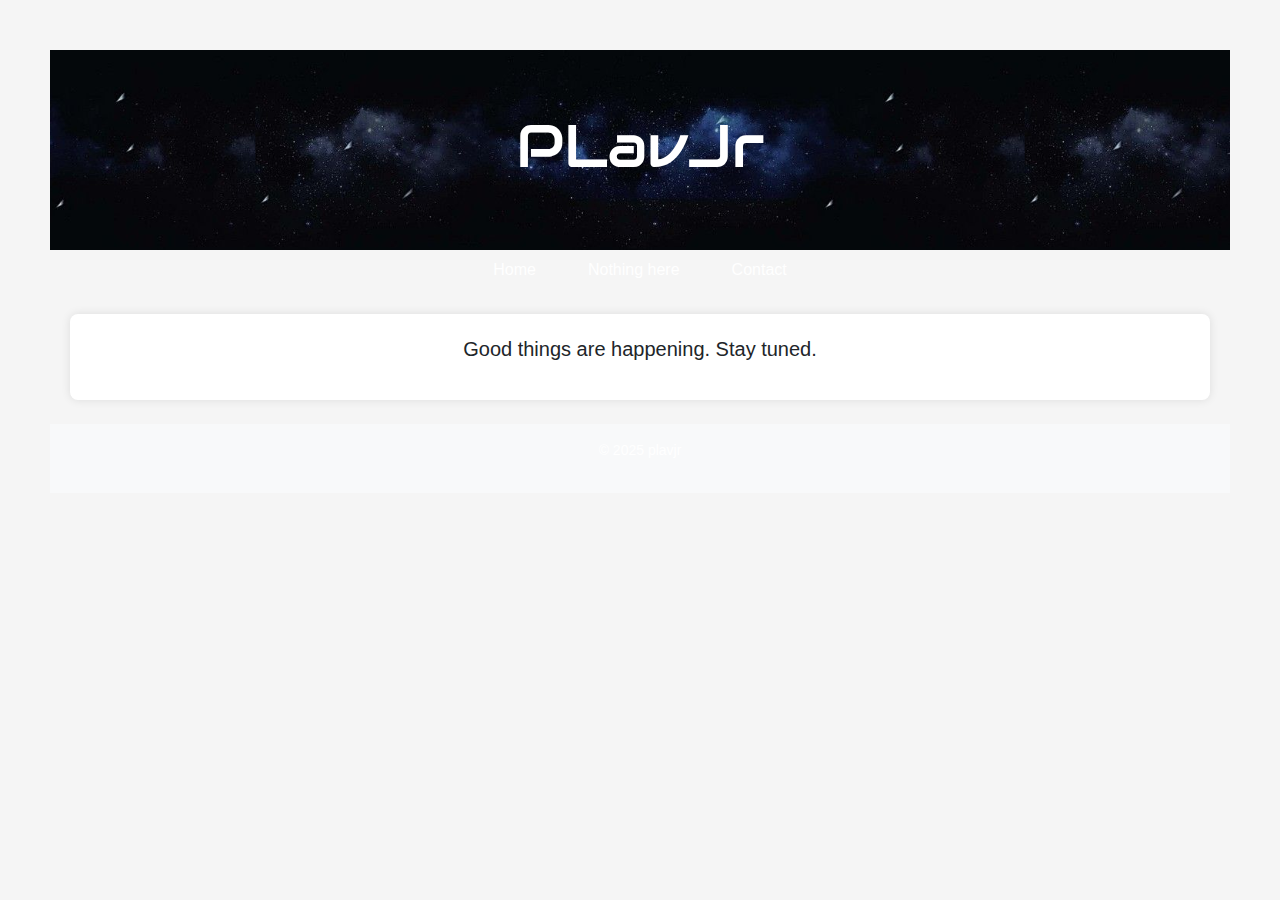
==== index.html @ ccb9faac "fixed header uppercase on all pages" ====
<!DOCTYPE html>
<html lang="en">
<head>
    <meta charset="UTF-8">
    <meta name="viewport" content="width=device-width, initial-scale=1.0">
    <title>Plavjr - My Personal Website</title>
    
    <!-- ✅ Add Bootstrap CDN (CSS Framework) -->
    <link rel="stylesheet" href="https://cdn.jsdelivr.net/npm/bootstrap@5.3.0/dist/css/bootstrap.min.css">

    <!-- ✅ Add FontAwesome (Icons) -->
    <link rel="stylesheet" href="https://cdnjs.cloudflare.com/ajax/libs/font-awesome/6.4.2/css/all.min.css">

    <!-- ✅ Your Custom CSS -->
    <link rel="stylesheet" href="styles.css">
</head>
<body>
    <header class="bg-dark text-white text-center py-3">
        <h1>
            <a href="index.html" class="header-link">PLavJr</a>
        </h1>
    </header>    
    <nav class="sub-header">
        <ul class="nav justify-content-center">
                <li class="nav-item"><a class="nav-link text-white" href="index.html">Home</a></li>
                <li class="nav-item"><a class="nav-link text-white" href="about.html">Nothing here</a></li>
                <li class="nav-item"><a class="nav-link text-white" href="contact.html">Contact</a></li>
        </ul>
        
    <main class="container mt-4">
        <p class="lead text-center">Good things are happening. Stay tuned.</p>
    </main>
    <footer class="text-center mt-4 py-3 bg-light">
        <p>&copy; 2025 plavjr</p>
    </footer>
    
    <!-- ✅ Add Bootstrap JS (Optional) -->
    <script src="https://cdn.jsdelivr.net/npm/bootstrap@5.3.0/dist/js/bootstrap.bundle.min.js"></script>
</body>
</html>
---- styles.css ----
body {
    font-family: Arial, sans-serif;
    text-align: center;
    margin: 50px;
    background-color: #f5f5f5;
}
header {
    background-image: url('images/space3.jpg');
    background-position: center;
    background-size: auto 100%;
    height: 200px;
    color: white;
    display: flex;
    padding: 20px;
    font-family: 'future';
    justify-content: center;
    align-items: center;
}

header h1{
    font-size: clamp(24px, 10vw, 60px);
    font-style: "text-transform: uppercase;";
}

nav ul {
    list-style: none;
    padding: 0;
}
nav ul li {
    display: inline;
    margin: 0 10px;
}
nav ul li a {
    color: white;
    text-decoration: none;
}
main {
    background: white;
    padding: 20px;
    margin: 20px auto;
    width: 60%;
    border-radius: 8px;
    box-shadow: 0 0 10px rgba(0, 0, 0, 0.1);
}
footer {
    margin-top: 20px;
    font-size: 14px;
    color: white;
}

@font-face {
    font-family: 'future';
    src: url('fonts/audioWide.ttf');
    font-weight: normal;
    font-size: normal;
}

.header-link {
    text-decoration: none; 
    color: white; 
    transition: color 0.3s ease-in-out;
}
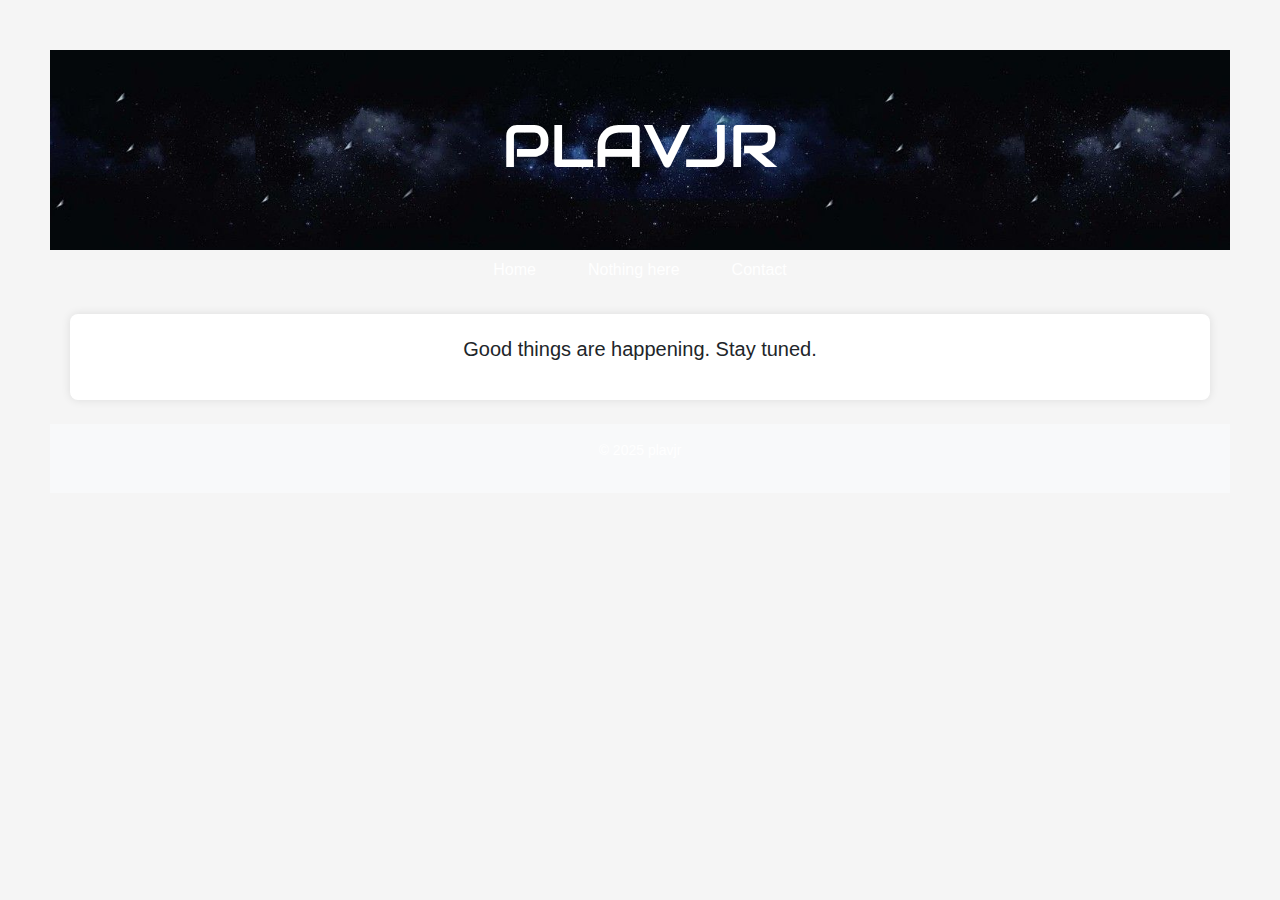
==== commit 5d6b6180: "corrected header uppercase" ====
--- a/index.html
+++ b/index.html
@@ -5,19 +5,16 @@
     <meta name="viewport" content="width=device-width, initial-scale=1.0">
     <title>Plavjr - My Personal Website</title>
     
-    <!-- ✅ Add Bootstrap CDN (CSS Framework) -->
     <link rel="stylesheet" href="https://cdn.jsdelivr.net/npm/bootstrap@5.3.0/dist/css/bootstrap.min.css">
 
-    <!-- ✅ Add FontAwesome (Icons) -->
     <link rel="stylesheet" href="https://cdnjs.cloudflare.com/ajax/libs/font-awesome/6.4.2/css/all.min.css">
 
-    <!-- ✅ Your Custom CSS -->
     <link rel="stylesheet" href="styles.css">
 </head>
 <body>
     <header class="bg-dark text-white text-center py-3">
         <h1>
-            <a href="index.html" class="header-link">PLavJr</a>
+            <a href="index.html" class="header-link">PLAVJR</a>
         </h1>
     </header>    
     <nav class="sub-header">
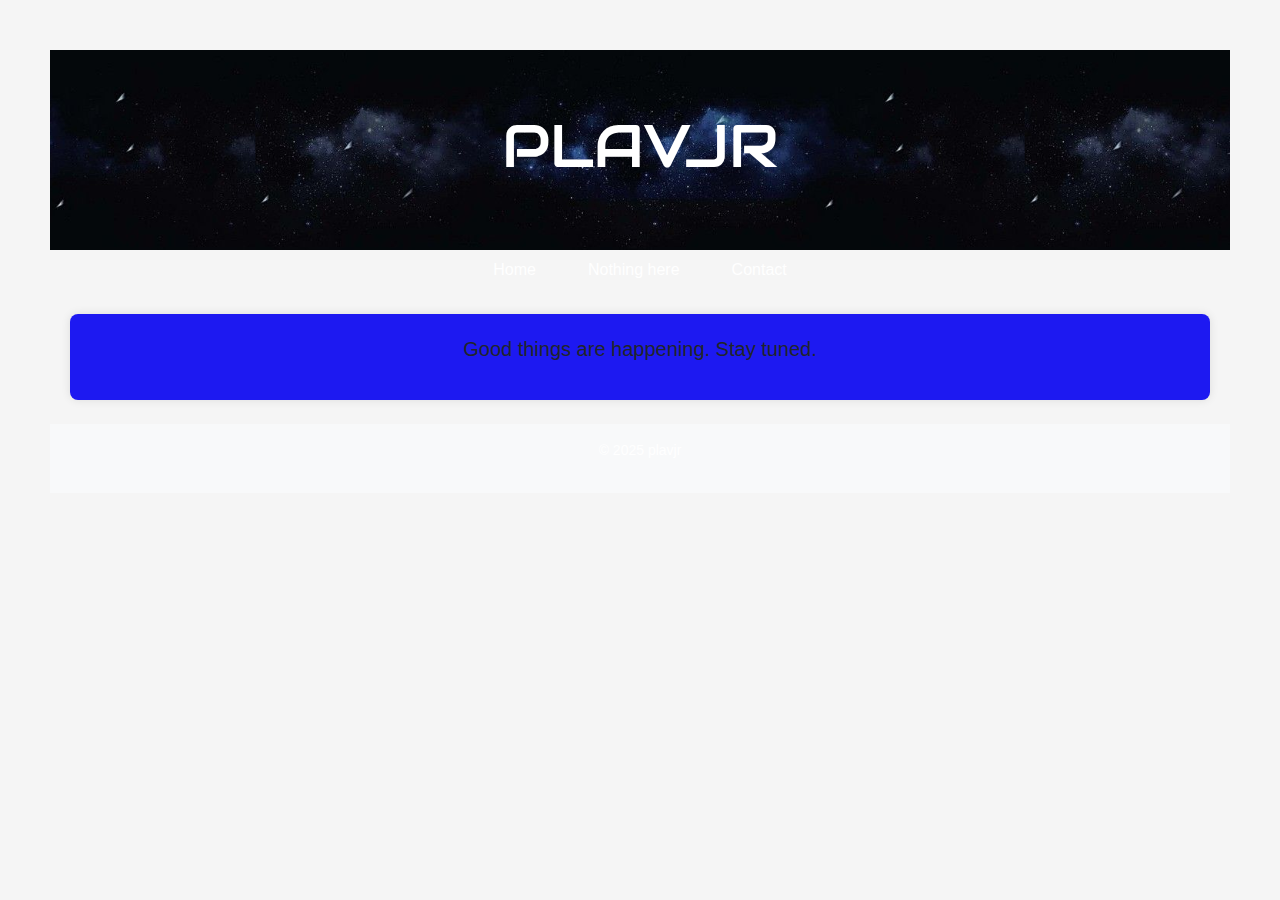
==== commit f63b61a0: "changed main background color" ====
--- a/index.html
+++ b/index.html
@@ -1,5 +1,6 @@
 <!DOCTYPE html>
 <html lang="en">
+
 <head>
     <meta charset="UTF-8">
     <meta name="viewport" content="width=device-width, initial-scale=1.0">
@@ -11,12 +12,14 @@
 
     <link rel="stylesheet" href="styles.css">
 </head>
+
 <body>
     <header class="bg-dark text-white text-center py-3">
         <h1>
             <a href="index.html" class="header-link">PLAVJR</a>
         </h1>
-    </header>    
+    </header>  
+
     <nav class="sub-header">
         <ul class="nav justify-content-center">
                 <li class="nav-item"><a class="nav-link text-white" href="index.html">Home</a></li>
@@ -27,11 +30,11 @@
     <main class="container mt-4">
         <p class="lead text-center">Good things are happening. Stay tuned.</p>
     </main>
+    
     <footer class="text-center mt-4 py-3 bg-light">
         <p>&copy; 2025 plavjr</p>
     </footer>
-    
-    <!-- ✅ Add Bootstrap JS (Optional) -->
+
     <script src="https://cdn.jsdelivr.net/npm/bootstrap@5.3.0/dist/js/bootstrap.bundle.min.js"></script>
 </body>
 </html>
--- a/styles.css
+++ b/styles.css
@@ -35,7 +35,7 @@
     text-decoration: none;
 }
 main {
-    background: white;
+    background: rgb(29, 25, 241);
     padding: 20px;
     margin: 20px auto;
     width: 60%;
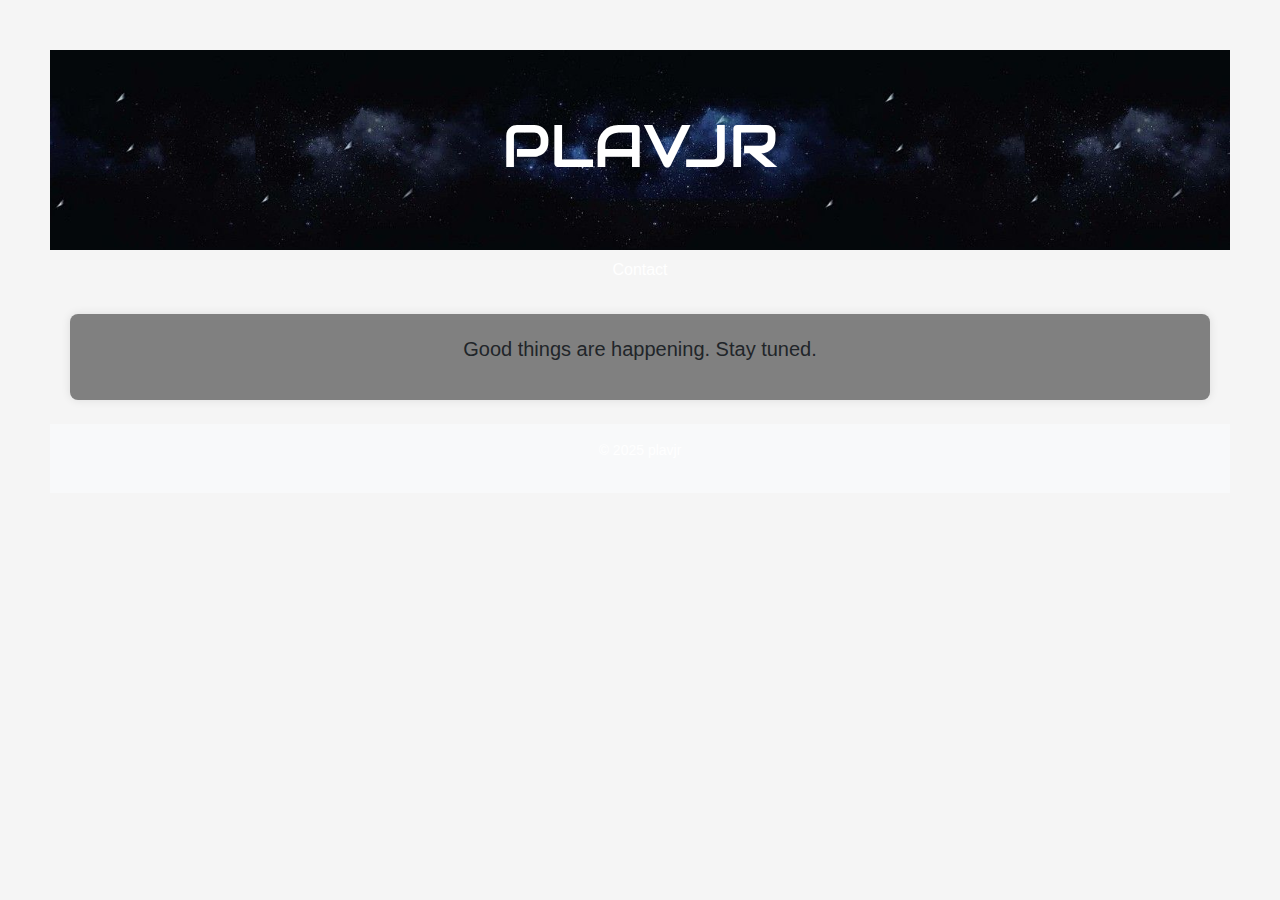
==== commit e013dd99: "corrected items" ====
--- a/index.html
+++ b/index.html
@@ -22,15 +22,15 @@
 
     <nav class="sub-header">
         <ul class="nav justify-content-center">
-                <li class="nav-item"><a class="nav-link text-white" href="index.html">Home</a></li>
-                <li class="nav-item"><a class="nav-link text-white" href="about.html">Nothing here</a></li>
+                <!-- <li class="nav-item"><a class="nav-link text-white" href="index.html">Home</a></li>
+                <li class="nav-item"><a class="nav-link text-white" href="about.html">Nothing here</a></li> -->
                 <li class="nav-item"><a class="nav-link text-white" href="contact.html">Contact</a></li>
         </ul>
         
     <main class="container mt-4">
         <p class="lead text-center">Good things are happening. Stay tuned.</p>
     </main>
-    
+
     <footer class="text-center mt-4 py-3 bg-light">
         <p>&copy; 2025 plavjr</p>
     </footer>
--- a/styles.css
+++ b/styles.css
@@ -35,7 +35,7 @@
     text-decoration: none;
 }
 main {
-    background: rgb(29, 25, 241);
+    background:grey;
     padding: 20px;
     margin: 20px auto;
     width: 60%;
@@ -60,6 +60,3 @@
     color: white; 
     transition: color 0.3s ease-in-out;
 }
-
-
-
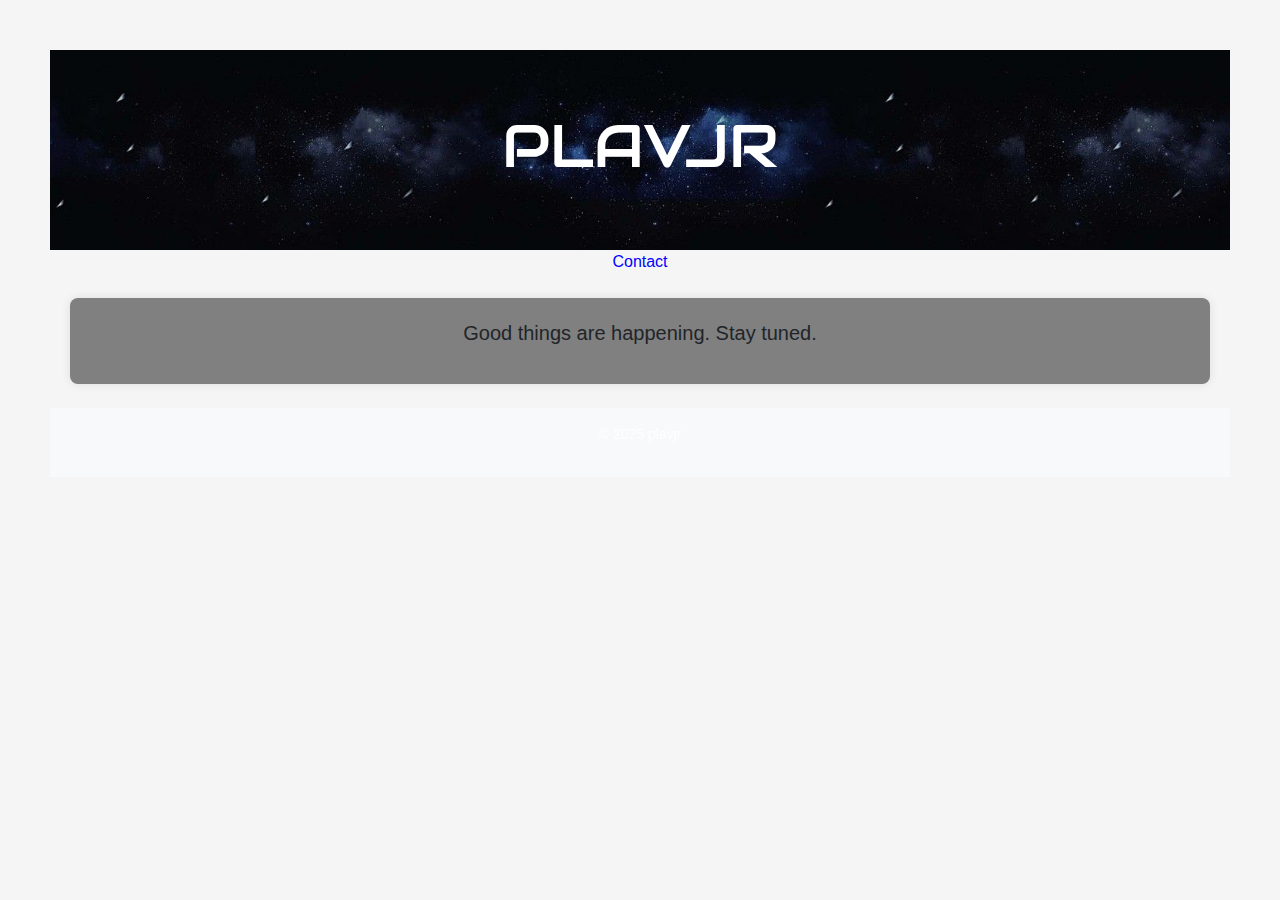
==== commit c7506206: "debugging" ====
--- a/index.html
+++ b/index.html
@@ -22,9 +22,7 @@
 
     <nav class="sub-header">
         <ul class="nav justify-content-center">
-                <!-- <li class="nav-item"><a class="nav-link text-white" href="index.html">Home</a></li>
-                <li class="nav-item"><a class="nav-link text-white" href="about.html">Nothing here</a></li> -->
-                <li class="nav-item"><a class="nav-link text-white" href="contact.html">Contact</a></li>
+                <li class="nav-item"><a href="contact.html">Contact</a></li>
         </ul>
         
     <main class="container mt-4">
--- a/styles.css
+++ b/styles.css
@@ -31,7 +31,7 @@
     margin: 0 10px;
 }
 nav ul li a {
-    color: white;
+    color: blue;
     text-decoration: none;
 }
 main {
@@ -60,3 +60,7 @@
     color: white; 
     transition: color 0.3s ease-in-out;
 }
+
+.nav-item {
+    color: grey;
+}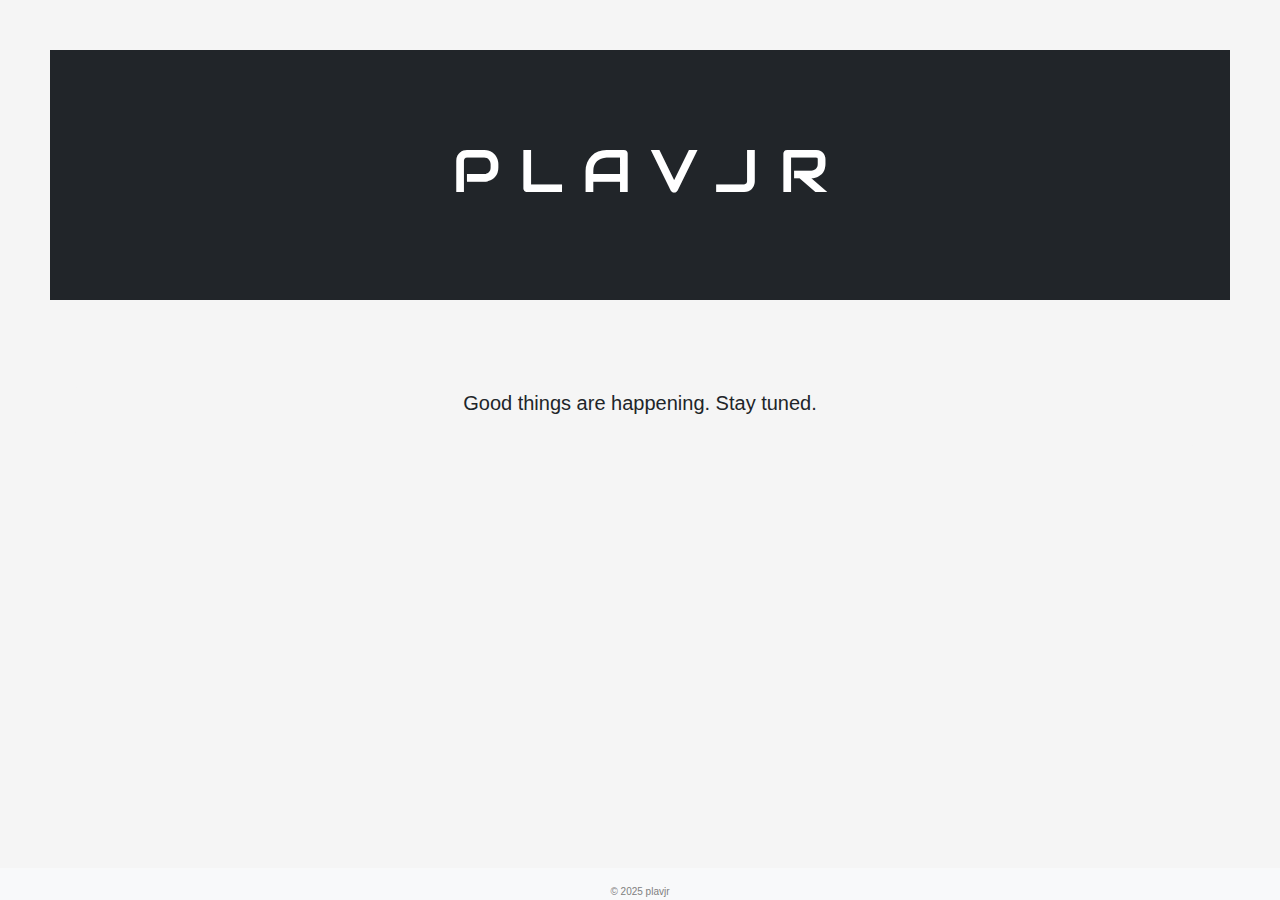
==== commit 5e2926db: "fixed visuals" ====
--- a/index.html
+++ b/index.html
@@ -16,7 +16,7 @@
 <body>
     <header class="bg-dark text-white text-center py-3">
         <h1>
-            <a href="index.html" class="header-link">PLAVJR</a>
+            <a href="index.html" class="header-link">P  L A V  J R</a>
         </h1>
     </header>  
 
--- a/styles.css
+++ b/styles.css
@@ -5,11 +5,12 @@
     background-color: #f5f5f5;
 }
 header {
-    background-image: url('images/space3.jpg');
+    background-image: url('images/space4.jpeg');
     background-position: center;
-    background-size: auto 100%;
-    height: 200px;
-    color: white;
+    background-size: cover;
+    background-repeat: no-repeat;
+    height: 250px;
+    color: #f5f5f5;
     display: flex;
     padding: 20px;
     font-family: 'future';
@@ -23,29 +24,31 @@
 }
 
 nav ul {
+    font-family: 'future';
     list-style: none;
-    padding: 0;
+    padding: 10px;
 }
 nav ul li {
     display: inline;
     margin: 0 10px;
 }
 nav ul li a {
-    color: blue;
+    color: #f5f5f5;
     text-decoration: none;
 }
 main {
-    background:grey;
+    background: #f5f5f5;;
     padding: 20px;
     margin: 20px auto;
     width: 60%;
-    border-radius: 8px;
-    box-shadow: 0 0 10px rgba(0, 0, 0, 0.1);
+    border-radius: 100px;
 }
 footer {
+    
     margin-top: 20px;
-    font-size: 14px;
-    color: white;
+    font-size: 10px;
+    color: grey;
+    position:fixed;bottom:0;left:0;right:0;height:30px;
 }
 
 @font-face {
@@ -59,8 +62,4 @@
     text-decoration: none; 
     color: white; 
     transition: color 0.3s ease-in-out;
-}
-
-.nav-item {
-    color: grey;
 }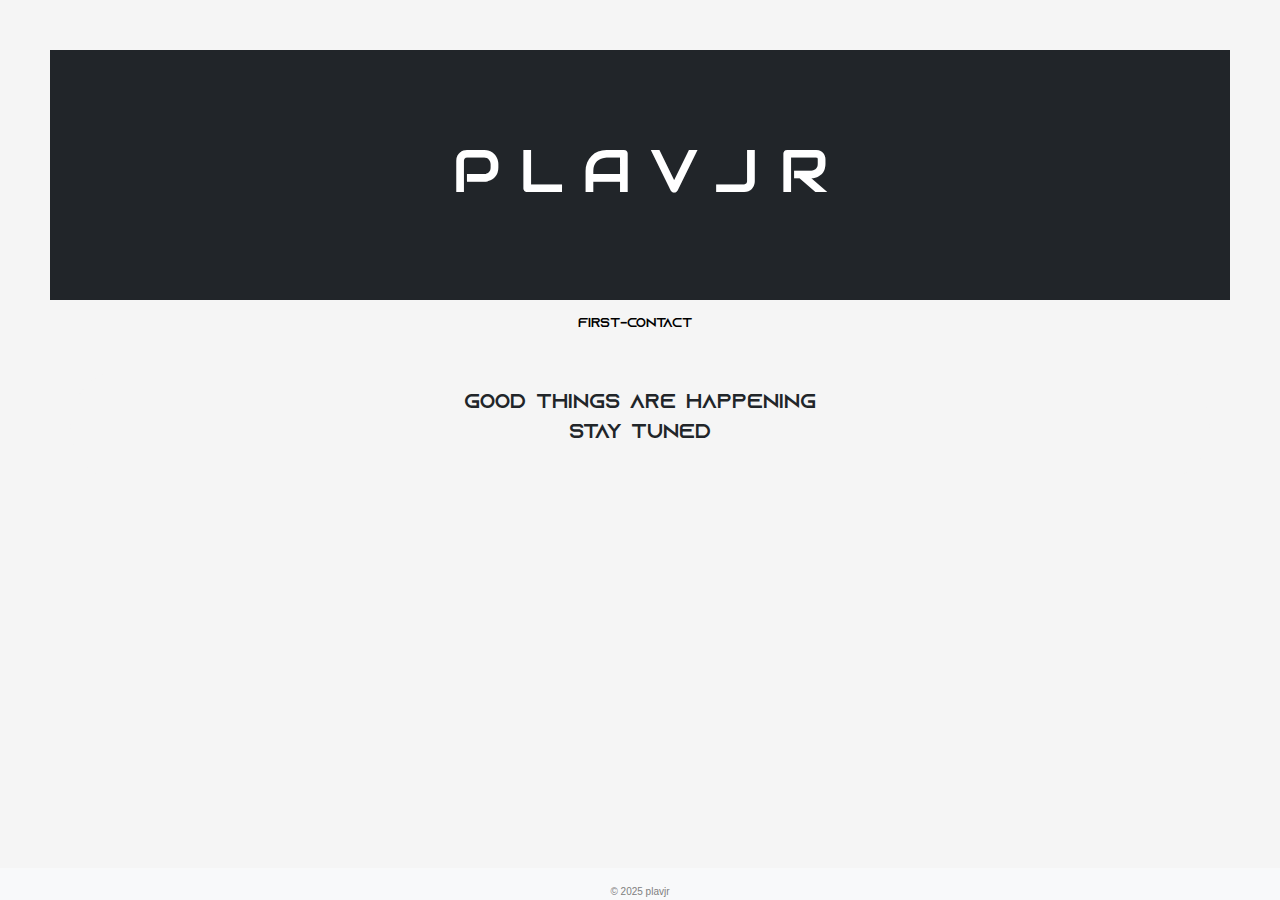
==== commit 18c1d712: "altered visuals" ====
--- a/index.html
+++ b/index.html
@@ -22,11 +22,11 @@
 
     <nav class="sub-header">
         <ul class="nav justify-content-center">
-                <li class="nav-item"><a href="contact.html">Contact</a></li>
+                <li class="nav-item"><a href="contact.html">First-Contact</a></li>
         </ul>
         
     <main class="container mt-4">
-        <p class="lead text-center">Good things are happening. Stay tuned.</p>
+        <p class="lead text-center">GOOD THINGS ARE HAPPENING <br>STAY TUNED</p>
     </main>
 
     <footer class="text-center mt-4 py-3 bg-light">
--- a/styles.css
+++ b/styles.css
@@ -33,15 +33,18 @@
     margin: 0 10px;
 }
 nav ul li a {
-    color: #f5f5f5;
+    color: black;
     text-decoration: none;
+    font-family: 'future-main';
+    font-size: small;
 }
 main {
-    background: #f5f5f5;;
+    background: #f5f5f5;
     padding: 20px;
     margin: 20px auto;
     width: 60%;
     border-radius: 100px;
+    font-family: 'future-main';
 }
 footer {
     
@@ -58,6 +61,13 @@
     font-size: normal;
 }
 
+@font-face {
+    font-family: 'future-main';
+    src: url('fonts/Azonix.otf');
+    font-weight: normal;
+    font-size: normal;
+}
+
 .header-link {
     text-decoration: none; 
     color: white; 
